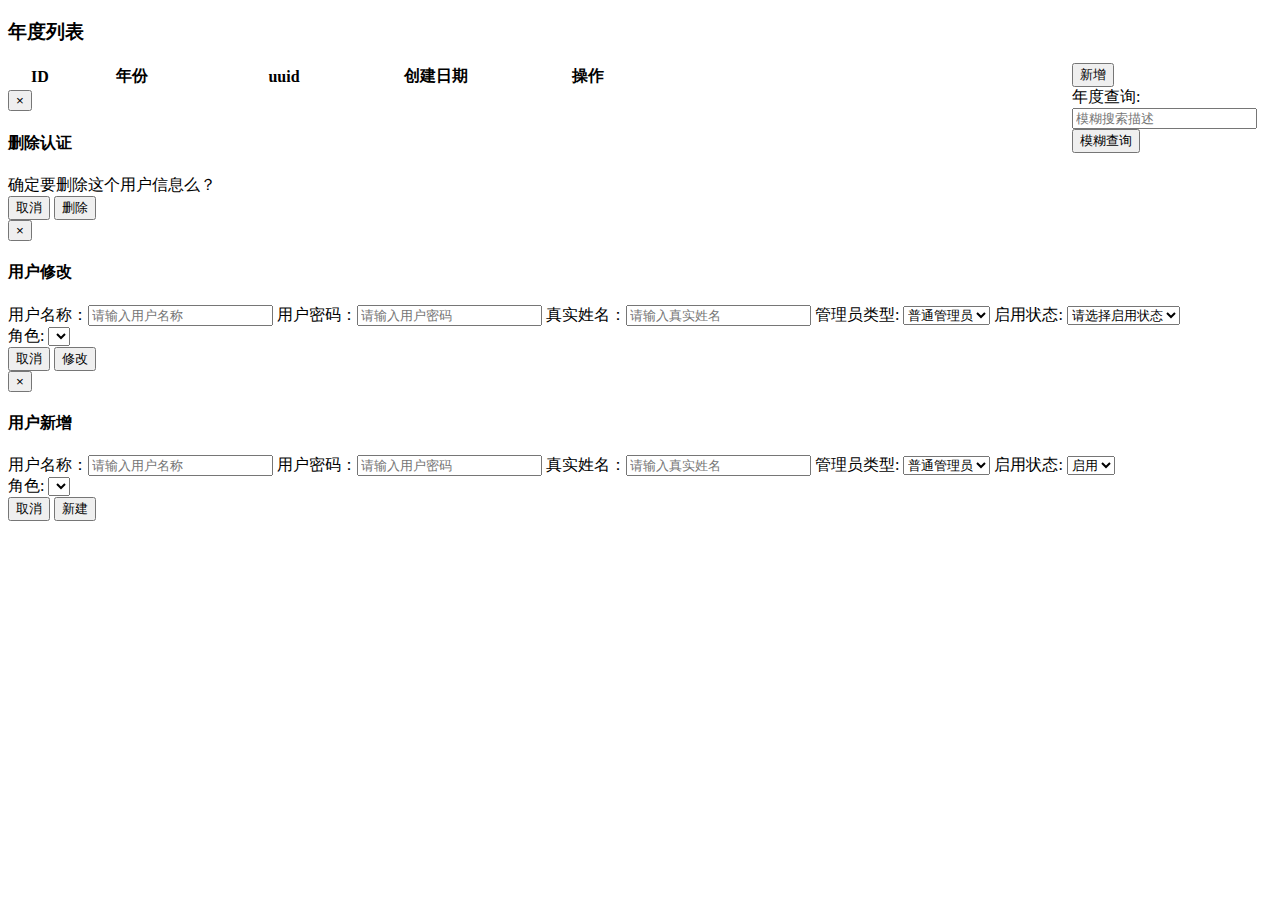
==== src/main/resources/templates/annualManagement/index.html @ 2d6eac04 "体检" ====
<!DOCTYPE html>
<html lang="en"  xmlns:th="http://www.thymeleaf.org">
<head>
    <head th:replace="/common/head :: head"></head>
</head>
<body>
<!-- START PAGE CONTAINER -->
<div class="page-container">

    <!-- START PAGE SIDEBAR -->
    <div class="page-sidebar">
        <!-- START X-NAVIGATION -->
        <div th:replace="/common/left :: left"></div>
        <!-- END X-NAVIGATION -->
    </div>
    <!-- END PAGE SIDEBAR -->

    <!-- PAGE CONTENT -->
    <div class="page-content">

        <div th:replace="/common/top :: top"/>

        <!-- START BREADCRUMB -->
        <!--<ul class="breadcrumb">
            <li><a href="#">Home</a></li>
            <li><a href="#">基础信息管理</a></li>
            <li class="active">用户信息管理</li>
        </ul>-->
        <!-- END BREADCRUMB -->

        <!-- PAGE CONTENT WRAPPER -->
        <div class="page-content-wrap">


            <div class="row">
                <div class="col-md-12">

                    <!-- START DATATABLE EXPORT -->
                    <div class="panel panel-default">
                        <div class="panel-heading">
                            <h3 class="panel-title">年度列表</h3>
                            <div class="pull-right">
                                <div class="btn-group">
                                   <!-- <button class="btn btn-success dropdown-toggle btn-condensed" data-target='#userInfoAddModal' data-toggle='modal'><i
                                            class="fa fa-plus"></i></button>-->
                                </div>

<!--                                <div class="panel-heading" style="float: right;">-->
<!--                                    <div class="btn-group">-->
<!--                                        <button type="button" class="btn btn-success dropdown-toggle"-->
<!--                                                onclick="add()">-->
<!--                                            <i class="glyphicon glyphicon-plus"></i>新增-->
<!--                                        </button>-->
<!--                                    </div>-->
<!--                                </div>-->
                            </div>
                        </div>
                        <div class="panel-heading" style="float: right;">
                            <div class="btn-group">
                                <button type="button" class="btn btn-success dropdown-toggle"
                                        onclick="add()">
                                    <span class="glyphicon glyphicon-plus"></span>新增
                                </button>
                            </div>

                            <div class="pull-right" style="">
                                <label>年度查询:</label>
                                <div class="btn-group" style="width:200px;">
                                    <input name="description" class="form-control" id="description" placeholder="模糊搜索描述"/>
                                </div>
                                <div class="btn-group">
                                    <button type="button" class="btn btn-success dropdown-toggle"
                                            onclick="loadDataLike()">
                                        <span class="glyphicon glyphicon-search"></span>模糊查询
                                    </button>
                                </div>
                            </div>
                        </div>

                        <div class="panel-body">
                            <div class="table-responsive">
                                <table id="dataTables-userInfo" class="table table-bordered">
                                    <thead>
                                    <tr>
                                        <th width="5%">ID</th>
                                        <th width="10%">年份</th>
                                        <th width="15%">uuid</th>
                                        <th width="10%">创建日期</th>
                                        <th width="15%">操作</th>
                                    </tr>
                                    </thead>
                                </table>
                            </div>
                        </div>
                    </div>
                    <!-- END DATATABLE EXPORT -->

                </div>
            </div>

        </div>
        <!-- END PAGE CONTENT WRAPPER -->
    </div>
    <!-- END PAGE CONTENT -->
</div>
<!-- END PAGE CONTAINER -->

<div class="modal fade" id="userInfoDelModal" tabindex="-1" role="dialog"
     aria-labelledby="userInfoDelModalLabel"
     aria-hidden="true">
    <div class="modal-dialog">
        <div class="modal-content">
            <div class="modal-header">
                <button type="button" class="close" data-dismiss="modal" aria-hidden="true">×</button>
                <h4 class="modal-title" id="userInfoDelModalLabel">删除认证</h4>
            </div>
            <div class="modal-body">
                <input id="userInfoId" type="hidden">
                确定要删除这个用户信息么？
            </div>
            <div class="modal-footer">
                <button type="button" class="btn btn-default" data-dismiss="modal"><i class="glyphicon glyphicon-ban-circle"></i>取消</button>
                <button type="button" class="btn btn-primary" onclick="userInfoDel()"><i class="glyphicon glyphicon-trash"></i>删除</button>
            </div>
        </div>
    </div>
</div>

<div class="modal fade" id="userInfoEditModal" tabindex="-1" role="dialog"
     aria-labelledby="userInfoEditModalLabel"
     aria-hidden="true">
    <div class="modal-dialog">
        <div class="modal-content">
            <div class="modal-header">
                <button type="button" class="close" data-dismiss="modal" aria-hidden="true">×</button>
                <h4 class="modal-title" id="userInfoEditModalLabel">用户修改</h4>
            </div>
            <div class="modal-body">
                <form id="userInfoEditForm">
                    <input type="hidden" id="editId" name="id" />
                    用户名称：<input name="userName" class="form-control" placeholder="请输入用户名称" type="text"
                                id="editUserName" aria-required="true"/>
                    用户密码：<input name="password" class="form-control" placeholder="请输入用户密码" type="password"
                                id="editPassword" aria-required="true"/>
                    真实姓名：<input name="realName" class="form-control" placeholder="请输入真实姓名" type="text"
                                id="editRealName" aria-required="true"/>
                    管理员类型:
                    <select name="superAdmin" class="form-control" id="editSuperAdmin" aria-required="true">
                        <option value="0">普通管理员</option>
                        <option value="1">超级管理员</option>
                    </select>
                    启用状态:
                    <select name="status" class="form-control" id="editStatus" aria-required="true">
                        <option value="">请选择启用状态</option>
                        <option value="1">启用</option>
                        <option value="0">停用</option>
                    </select>
                    <div id="editRoleIdDiv">
                        角色:
                        <select name="roleId" class="form-control" id="editRoleId" aria-required="true">

                        </select>
                    </div>

                    <input type="reset" name="editReset" style="display: none;"/>
                </form>
            </div>
            <div class="modal-footer">
                <button type="button" class="btn btn-default" data-dismiss="modal"><i class="glyphicon glyphicon-ban-circle"></i>取消</button>
                <button type="button" class="btn btn-primary" onclick="userInfoEdit()"><i class="glyphicon glyphicon-edit"></i>修改</button>
            </div>
        </div>
    </div>
</div>

<div class="modal fade" id="userInfoAddModal" tabindex="-1" role="dialog"
     aria-labelledby="userInfoAddModalLabel"
     aria-hidden="true">
    <div class="modal-dialog">
        <div class="modal-content">
            <div class="modal-header">
                <button type="button" class="close" data-dismiss="modal" aria-hidden="true">×</button>
                <h4 class="modal-title" id="userInfoAddModalLabel">用户新增</h4>
            </div>
            <div class="modal-body">
                <form id="userInfoAddForm">
                    用户名称：<input name="userName" class="form-control" placeholder="请输入用户名称" type="text"
                                id="addUserName" aria-required="true"/>
                    用户密码：<input name="password" class="form-control" placeholder="请输入用户密码" type="password"
                                id="addPassword" aria-required="true"/>
                    真实姓名：<input name="realName" class="form-control" placeholder="请输入真实姓名" type="text"
                                id="addRealName" aria-required="true"/>
                    管理员类型:
                    <select name="superAdmin" class="form-control" id="superAdmin" aria-required="true">
                        <option value="0">普通管理员</option>
                        <option value="1">超级管理员</option>
                    </select>
                    启用状态:
                    <select name="status" class="form-control" id="addStatus" aria-required="true">
                        <option value="1">启用</option>
                        <option value="0">停用</option>
                    </select>
                    <div id="addRoleIdDiv">
                        角色:
                        <select name="roleId" class="form-control" id="addRoleId" aria-required="true">

                        </select>
                    </div>

                    <input type="reset" name="addReset" style="display: none;"/>
                </form>
            </div>
            <div class="modal-footer">
                <button type="button" class="btn btn-default" data-dismiss="modal"><i class="glyphicon glyphicon-ban-circle"></i>取消</button>
                <button type="button" class="btn btn-primary" onclick="userInfoAdd()"><i class="glyphicon glyphicon-plus"></i>新建</button>
            </div>
        </div>
    </div>
</div>

<!-- START PRELOADS -->
<!-- END PRELOADS -->

<!-- START SCRIPTS -->
<!-- START PLUGINS -->
<div th:replace="/common/footer :: footer"/>
<script type="text/javascript" th:src="@{/js/self/annualManagement.js}"></script>

</body>
</html>
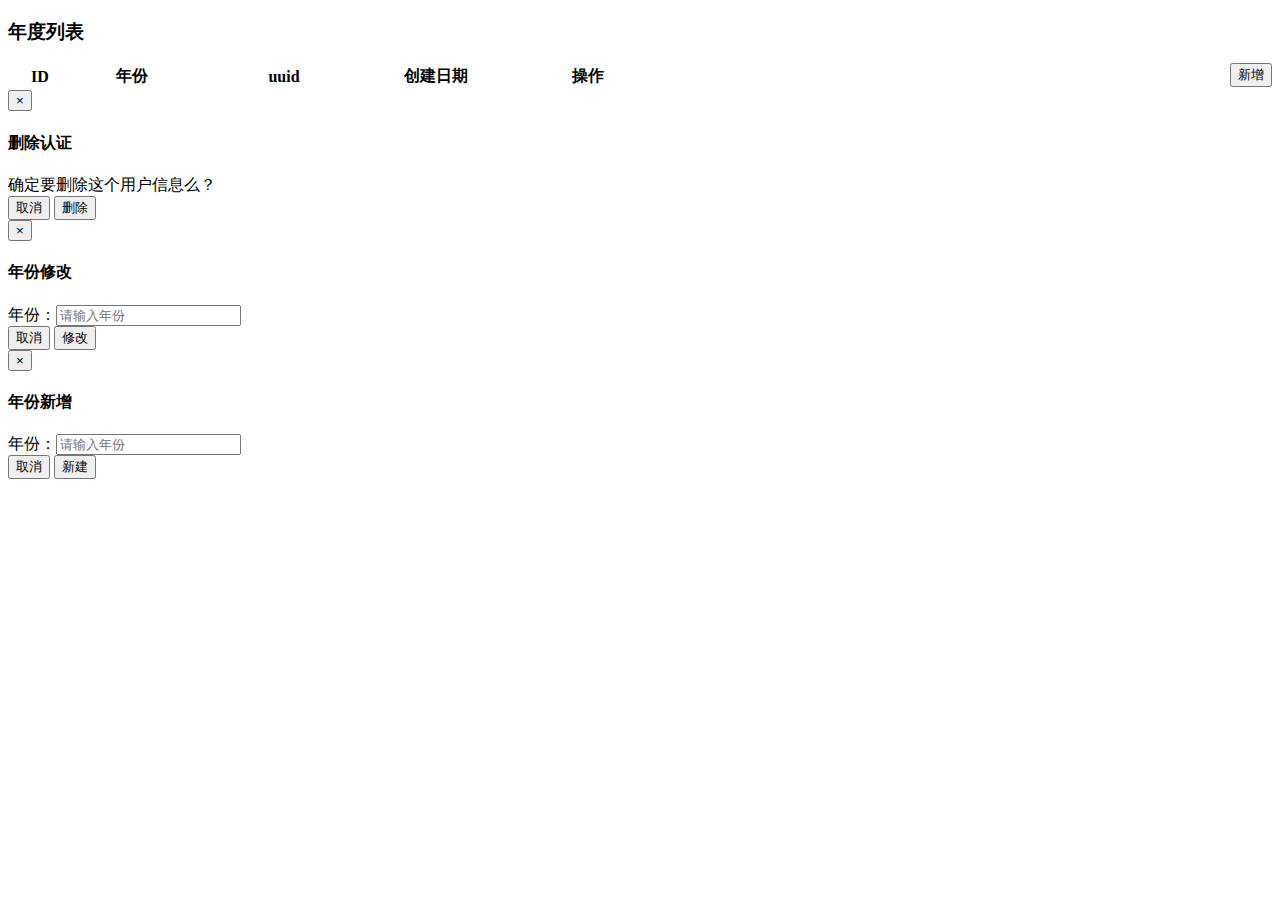
==== commit 4775b43c: "更新体检代码" ====
--- a/src/main/resources/templates/annualManagement/index.html
+++ b/src/main/resources/templates/annualManagement/index.html
@@ -44,15 +44,6 @@
                                    <!-- <button class="btn btn-success dropdown-toggle btn-condensed" data-target='#userInfoAddModal' data-toggle='modal'><i
                                             class="fa fa-plus"></i></button>-->
                                 </div>
-
-<!--                                <div class="panel-heading" style="float: right;">-->
-<!--                                    <div class="btn-group">-->
-<!--                                        <button type="button" class="btn btn-success dropdown-toggle"-->
-<!--                                                onclick="add()">-->
-<!--                                            <i class="glyphicon glyphicon-plus"></i>新增-->
-<!--                                        </button>-->
-<!--                                    </div>-->
-<!--                                </div>-->
                             </div>
                         </div>
                         <div class="panel-heading" style="float: right;">
@@ -63,23 +54,23 @@
                                 </button>
                             </div>
 
-                            <div class="pull-right" style="">
-                                <label>年度查询:</label>
-                                <div class="btn-group" style="width:200px;">
-                                    <input name="description" class="form-control" id="description" placeholder="模糊搜索描述"/>
-                                </div>
-                                <div class="btn-group">
-                                    <button type="button" class="btn btn-success dropdown-toggle"
-                                            onclick="loadDataLike()">
-                                        <span class="glyphicon glyphicon-search"></span>模糊查询
-                                    </button>
-                                </div>
-                            </div>
+<!--                            <div class="pull-right" style="">-->
+<!--                                <label>年度查询:</label>-->
+<!--                                <div class="btn-group" style="width:200px;">-->
+<!--                                    <input name="description" class="form-control" id="description" placeholder="模糊搜索描述"/>-->
+<!--                                </div>-->
+<!--                                <div class="btn-group">-->
+<!--                                    <button type="button" class="btn btn-success dropdown-toggle"-->
+<!--                                            onclick="loadDataLike()">-->
+<!--                                        <span class="glyphicon glyphicon-search"></span>模糊查询-->
+<!--                                    </button>-->
+<!--                                </div>-->
+<!--                            </div>-->
                         </div>
 
                         <div class="panel-body">
                             <div class="table-responsive">
-                                <table id="dataTables-userInfo" class="table table-bordered">
+                                <table id="dataTables-year" class="table table-bordered">
                                     <thead>
                                     <tr>
                                         <th width="5%">ID</th>
@@ -105,114 +96,71 @@
 </div>
 <!-- END PAGE CONTAINER -->
 
-<div class="modal fade" id="userInfoDelModal" tabindex="-1" role="dialog"
-     aria-labelledby="userInfoDelModalLabel"
+<div class="modal fade" id="yearDelModal" tabindex="-1" role="dialog"
+     aria-labelledby="yearDelModalLabel"
      aria-hidden="true">
     <div class="modal-dialog">
         <div class="modal-content">
             <div class="modal-header">
                 <button type="button" class="close" data-dismiss="modal" aria-hidden="true">×</button>
-                <h4 class="modal-title" id="userInfoDelModalLabel">删除认证</h4>
+                <h4 class="modal-title" id="yearDelModalLabel">删除认证</h4>
             </div>
             <div class="modal-body">
-                <input id="userInfoId" type="hidden">
+                <input id="yearId" type="hidden">
                 确定要删除这个用户信息么？
             </div>
             <div class="modal-footer">
                 <button type="button" class="btn btn-default" data-dismiss="modal"><i class="glyphicon glyphicon-ban-circle"></i>取消</button>
-                <button type="button" class="btn btn-primary" onclick="userInfoDel()"><i class="glyphicon glyphicon-trash"></i>删除</button>
+                <button type="button" class="btn btn-primary" onclick="yearDel()"><i class="glyphicon glyphicon-trash"></i>删除</button>
             </div>
         </div>
     </div>
 </div>
 
-<div class="modal fade" id="userInfoEditModal" tabindex="-1" role="dialog"
-     aria-labelledby="userInfoEditModalLabel"
+<div class="modal fade" id="yearEditModal" tabindex="-1" role="dialog"
+     aria-labelledby="yearEditModalLabel"
      aria-hidden="true">
     <div class="modal-dialog">
         <div class="modal-content">
             <div class="modal-header">
                 <button type="button" class="close" data-dismiss="modal" aria-hidden="true">×</button>
-                <h4 class="modal-title" id="userInfoEditModalLabel">用户修改</h4>
+                <h4 class="modal-title" id="yearEditModalLabel">年份修改</h4>
             </div>
             <div class="modal-body">
-                <form id="userInfoEditForm">
+                <form id="yearEditForm">
                     <input type="hidden" id="editId" name="id" />
-                    用户名称：<input name="userName" class="form-control" placeholder="请输入用户名称" type="text"
-                                id="editUserName" aria-required="true"/>
-                    用户密码：<input name="password" class="form-control" placeholder="请输入用户密码" type="password"
-                                id="editPassword" aria-required="true"/>
-                    真实姓名：<input name="realName" class="form-control" placeholder="请输入真实姓名" type="text"
-                                id="editRealName" aria-required="true"/>
-                    管理员类型:
-                    <select name="superAdmin" class="form-control" id="editSuperAdmin" aria-required="true">
-                        <option value="0">普通管理员</option>
-                        <option value="1">超级管理员</option>
-                    </select>
-                    启用状态:
-                    <select name="status" class="form-control" id="editStatus" aria-required="true">
-                        <option value="">请选择启用状态</option>
-                        <option value="1">启用</option>
-                        <option value="0">停用</option>
-                    </select>
-                    <div id="editRoleIdDiv">
-                        角色:
-                        <select name="roleId" class="form-control" id="editRoleId" aria-required="true">
-
-                        </select>
-                    </div>
-
+                    年份：<input name="year" class="form-control" placeholder="请输入年份" type="text"
+                                id="editYear" aria-required="true"/>
                     <input type="reset" name="editReset" style="display: none;"/>
                 </form>
             </div>
             <div class="modal-footer">
                 <button type="button" class="btn btn-default" data-dismiss="modal"><i class="glyphicon glyphicon-ban-circle"></i>取消</button>
-                <button type="button" class="btn btn-primary" onclick="userInfoEdit()"><i class="glyphicon glyphicon-edit"></i>修改</button>
+                <button type="button" class="btn btn-primary" onclick="yearEdit()"><i class="glyphicon glyphicon-edit"></i>修改</button>
             </div>
         </div>
     </div>
 </div>
 
-<div class="modal fade" id="userInfoAddModal" tabindex="-1" role="dialog"
-     aria-labelledby="userInfoAddModalLabel"
+<div class="modal fade" id="yearAddModal" tabindex="-1" role="dialog"
+     aria-labelledby="yearAddModalLabel"
      aria-hidden="true">
     <div class="modal-dialog">
         <div class="modal-content">
             <div class="modal-header">
                 <button type="button" class="close" data-dismiss="modal" aria-hidden="true">×</button>
-                <h4 class="modal-title" id="userInfoAddModalLabel">用户新增</h4>
+                <h4 class="modal-title" id="yearAddModalLabel">年份新增</h4>
             </div>
             <div class="modal-body">
-                <form id="userInfoAddForm">
-                    用户名称：<input name="userName" class="form-control" placeholder="请输入用户名称" type="text"
-                                id="addUserName" aria-required="true"/>
-                    用户密码：<input name="password" class="form-control" placeholder="请输入用户密码" type="password"
-                                id="addPassword" aria-required="true"/>
-                    真实姓名：<input name="realName" class="form-control" placeholder="请输入真实姓名" type="text"
-                                id="addRealName" aria-required="true"/>
-                    管理员类型:
-                    <select name="superAdmin" class="form-control" id="superAdmin" aria-required="true">
-                        <option value="0">普通管理员</option>
-                        <option value="1">超级管理员</option>
-                    </select>
-                    启用状态:
-                    <select name="status" class="form-control" id="addStatus" aria-required="true">
-                        <option value="1">启用</option>
-                        <option value="0">停用</option>
-                    </select>
-                    <div id="addRoleIdDiv">
-                        角色:
-                        <select name="roleId" class="form-control" id="addRoleId" aria-required="true">
-
-                        </select>
-                    </div>
-
+                <form id="yearAddForm">
+                    年份：<input name="year" class="form-control" placeholder="请输入年份" type="text"
+                                id="addYear" aria-required="true"/>
                     <input type="reset" name="addReset" style="display: none;"/>
                 </form>
             </div>
             <div class="modal-footer">
                 <button type="button" class="btn btn-default" data-dismiss="modal"><i class="glyphicon glyphicon-ban-circle"></i>取消</button>
-                <button type="button" class="btn btn-primary" onclick="userInfoAdd()"><i class="glyphicon glyphicon-plus"></i>新建</button>
+                <button type="button" class="btn btn-primary" onclick="yearAdd()"><i class="glyphicon glyphicon-plus"></i>新建</button>
             </div>
         </div>
     </div>
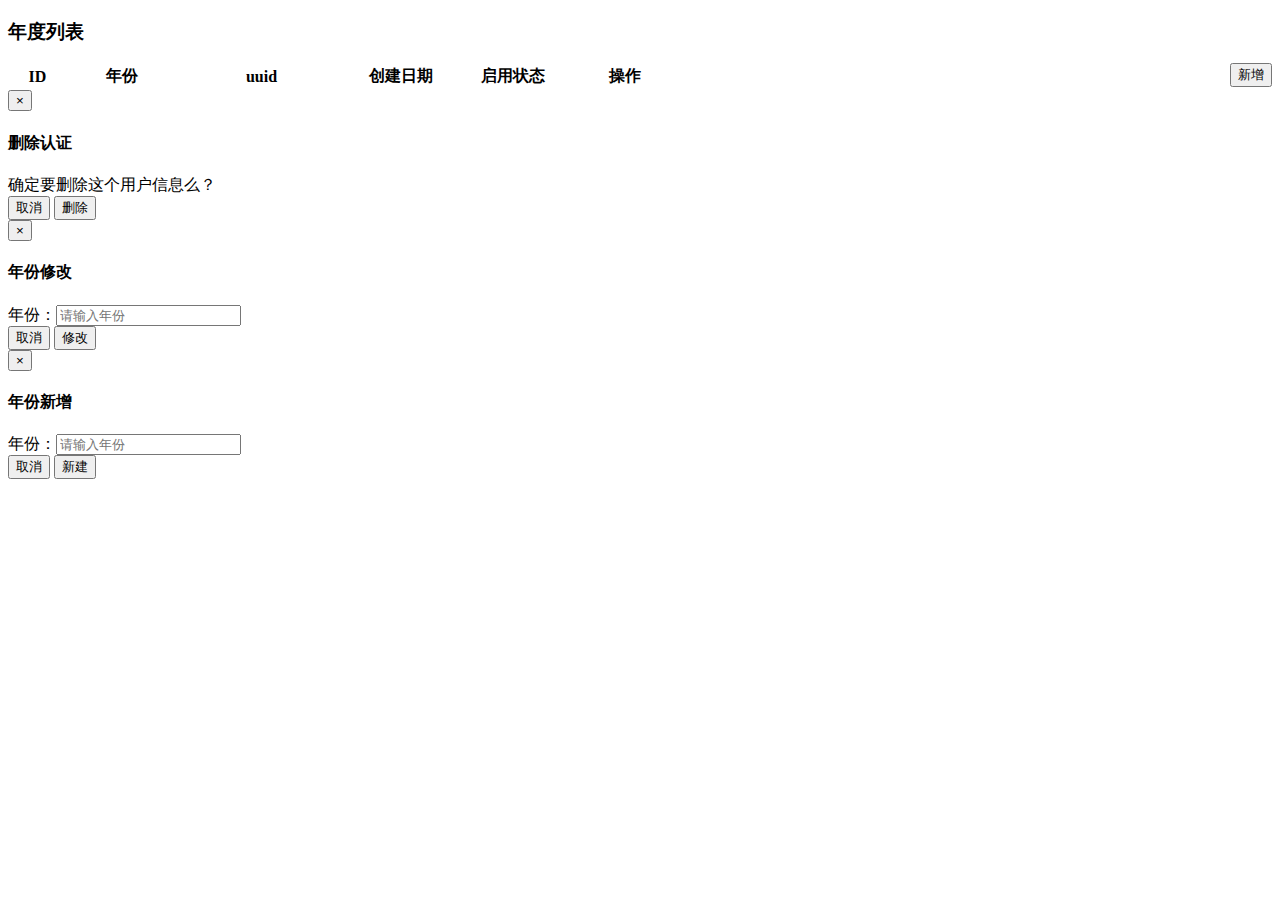
==== commit d3561a13: "体检sql数据，及页面优化" ====
--- a/src/main/resources/templates/annualManagement/index.html
+++ b/src/main/resources/templates/annualManagement/index.html
@@ -77,7 +77,8 @@
                                         <th width="10%">年份</th>
                                         <th width="15%">uuid</th>
                                         <th width="10%">创建日期</th>
-                                        <th width="15%">操作</th>
+                                        <th width="10%">启用状态</th>
+                                        <th width="10%">操作</th>
                                     </tr>
                                     </thead>
                                 </table>
